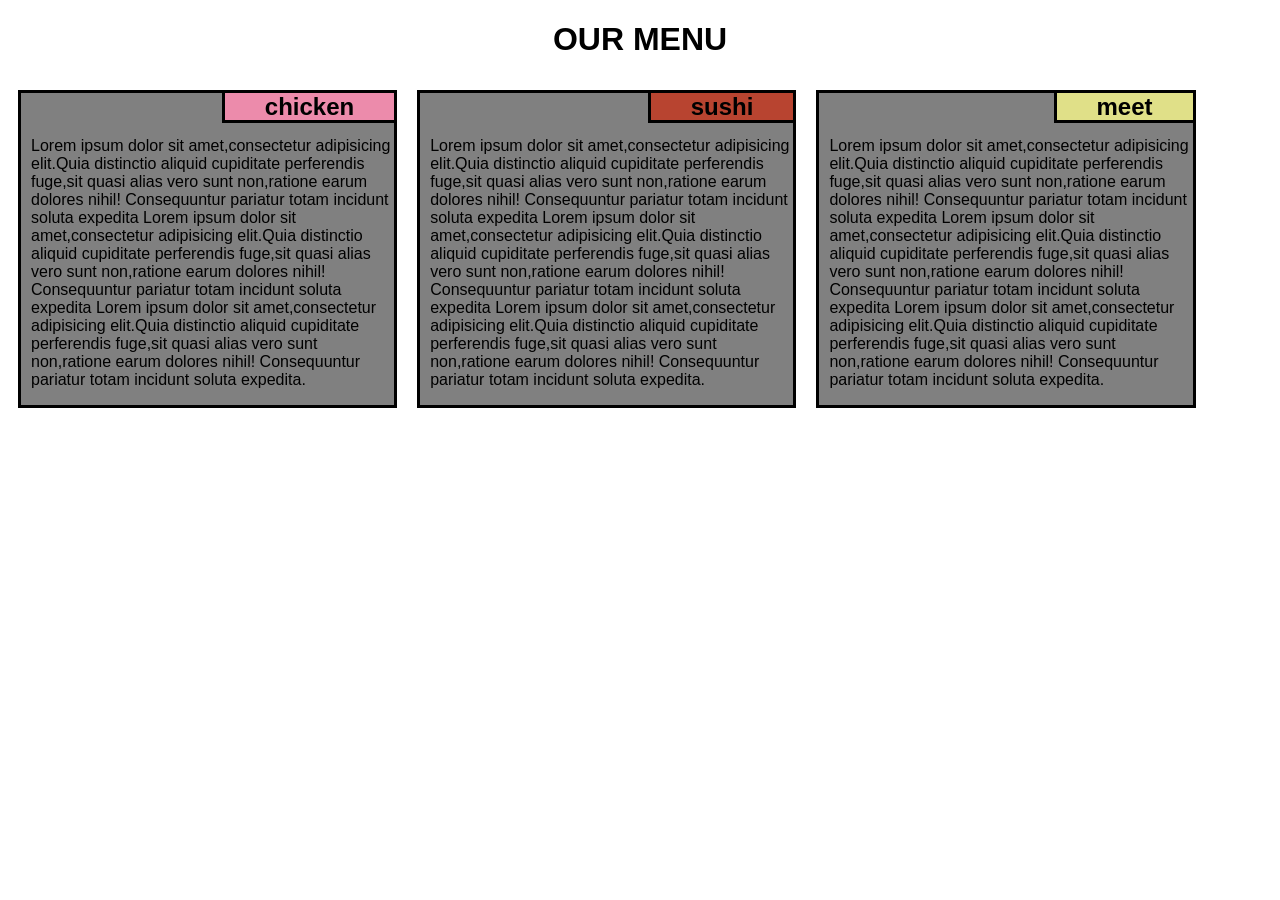
==== index.html @ 4b2fd4ef "pages not working pages were not working so changed the repository name." ====
<!doctype html>
<html>

	<head>
		<meta charset="utf-8">
		<link rel="stylesheet" type="text/css" href="CSS/style.css">
		<meta name="viewport" content="width=device-width, initial-scale=1">
		<title>Responsive Layout Assignment</title>
	</head>
	<body>

		<h1 style="text-align:center" >OUR MENU</h1>

		<div id="boxes">

			<p1 id="box1">

				<h2 id="h1"><span>chicken</span></h2>

				<p>Lorem ipsum dolor sit amet,consectetur adipisicing elit.Quia distinctio aliquid cupiditate perferendis fuge,sit quasi alias vero sunt non,ratione earum dolores nihil! Consequuntur pariatur totam incidunt soluta expedita Lorem ipsum dolor sit amet,consectetur adipisicing elit.Quia distinctio aliquid cupiditate perferendis fuge,sit quasi alias vero sunt non,ratione earum dolores nihil! Consequuntur pariatur totam incidunt soluta expedita Lorem ipsum dolor sit amet,consectetur adipisicing elit.Quia distinctio aliquid cupiditate perferendis fuge,sit quasi alias vero sunt non,ratione earum dolores nihil! Consequuntur pariatur totam incidunt soluta expedita.</p>

			</p1>

			<p1 id="box2">

				<h2 id="h2"><span>sushi</span></h2>

				<p>Lorem ipsum dolor sit amet,consectetur adipisicing elit.Quia distinctio aliquid cupiditate perferendis fuge,sit quasi alias vero sunt non,ratione earum dolores nihil! Consequuntur pariatur totam incidunt soluta expedita Lorem ipsum dolor sit amet,consectetur adipisicing elit.Quia distinctio aliquid cupiditate perferendis fuge,sit quasi alias vero sunt non,ratione earum dolores nihil! Consequuntur pariatur totam incidunt soluta expedita Lorem ipsum dolor sit amet,consectetur adipisicing elit.Quia distinctio aliquid cupiditate perferendis fuge,sit quasi alias vero sunt non,ratione earum dolores nihil! Consequuntur pariatur totam incidunt soluta expedita.</p>

			</p1>

			<p1 id="box3">

				<h2 id="h3"><span>meet</span></h2>

				<p>Lorem ipsum dolor sit amet,consectetur adipisicing elit.Quia distinctio aliquid cupiditate perferendis fuge,sit quasi alias vero sunt non,ratione earum dolores nihil! Consequuntur pariatur totam incidunt soluta expedita Lorem ipsum dolor sit amet,consectetur adipisicing elit.Quia distinctio aliquid cupiditate perferendis fuge,sit quasi alias vero sunt non,ratione earum dolores nihil! Consequuntur pariatur totam incidunt soluta expedita Lorem ipsum dolor sit amet,consectetur adipisicing elit.Quia distinctio aliquid cupiditate perferendis fuge,sit quasi alias vero sunt non,ratione earum dolores nihil! Consequuntur pariatur totam incidunt soluta expedita. </p>

			</p1>

		</div>

	</body>

</html>
---- CSS/style.css ----
*{
  
  box-sizing: border-box;

}

body{
  font-family: Arial, Helvetica, sans-serif;
}

p1{

  margin :10px;

  width : 31%;

  background-color: gray;

  border: solid black;

  float: left;

  padding-left: 10px;

}

#h1{

  text-align: right;

  margin: 0;

}

#h1 span{

  background-color: #ec8bab;

  border-left:solid black;

  border-bottom: solid black;

  padding-left: 40px;

  padding-right: 40px;

}

#h2{

  text-align: right;

  margin: 0;

}

#h2 span{

  background-color: rgb(184, 68, 48);

  border-left:solid black;

  border-bottom: solid black;

  padding-left: 40px;

  padding-right: 40px;

}

#h3{

  text-align: right;

  margin: 0;

}

#h3 span{

  background-color: #e0e088;

  border-left:solid black;

  border-bottom: solid black;

  padding-left: 40px;

  padding-right: 40px;

}

@media (min-width: 992px){

  p1{

  width: 30%;

  float : left;

  }

}

@media (min-width: 768px) and (max-width:991px ){

  p1{

  width : 45%;

  float: left;

  }

  #box3{

  width: 92%;

  }

}

@media (max-width: 767px){

  #box1{

  width:100%;

  }

  #box2{

  width: 100%;

  }

  #box3{

  width: 100%;

  }

}
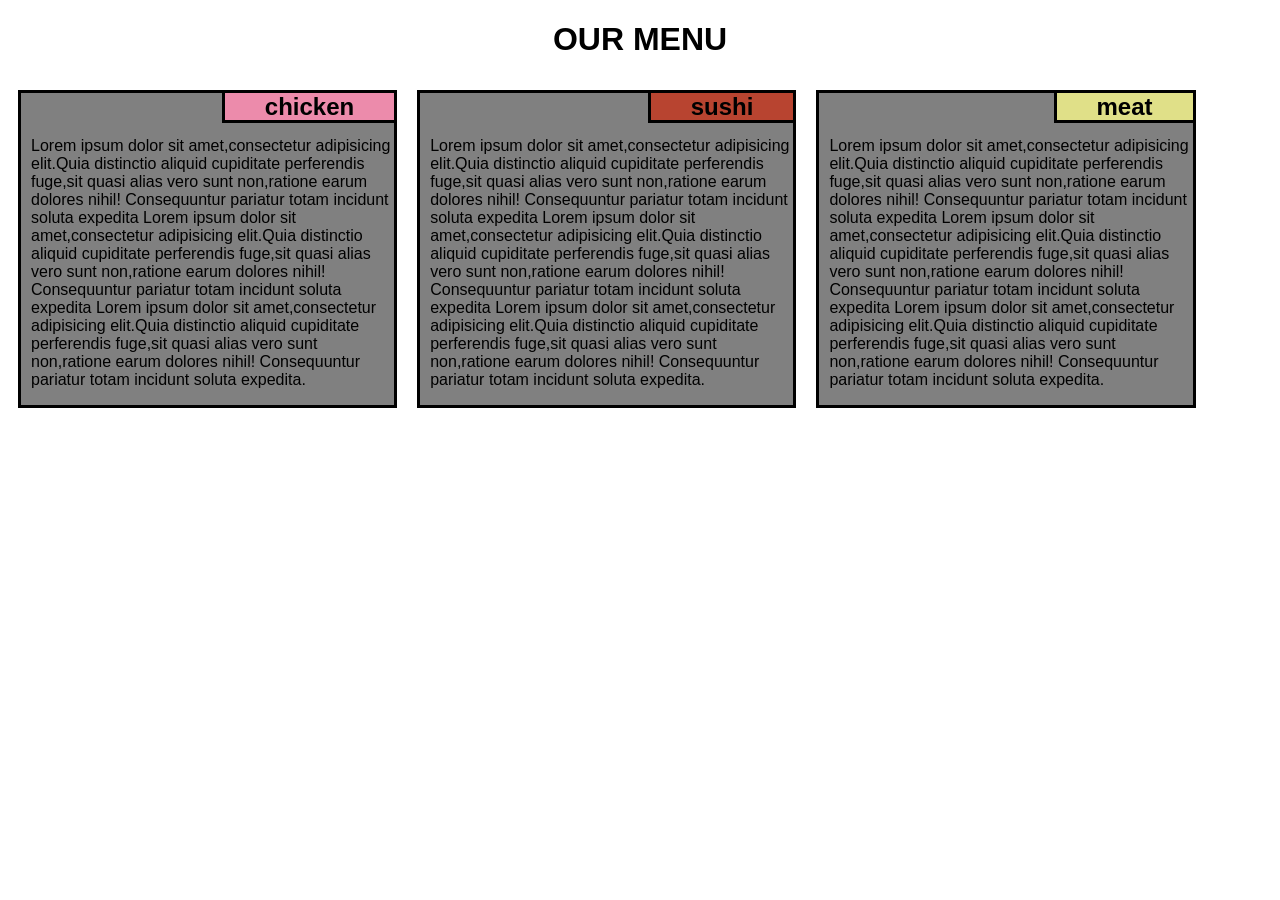
==== commit 57c78d8f: "Update index.html" ====
--- a/index.html
+++ b/index.html
@@ -31,7 +31,7 @@
 
 			<p1 id="box3">
 
-				<h2 id="h3"><span>meet</span></h2>
+				<h2 id="h3"><span>meat</span></h2>
 
 				<p>Lorem ipsum dolor sit amet,consectetur adipisicing elit.Quia distinctio aliquid cupiditate perferendis fuge,sit quasi alias vero sunt non,ratione earum dolores nihil! Consequuntur pariatur totam incidunt soluta expedita Lorem ipsum dolor sit amet,consectetur adipisicing elit.Quia distinctio aliquid cupiditate perferendis fuge,sit quasi alias vero sunt non,ratione earum dolores nihil! Consequuntur pariatur totam incidunt soluta expedita Lorem ipsum dolor sit amet,consectetur adipisicing elit.Quia distinctio aliquid cupiditate perferendis fuge,sit quasi alias vero sunt non,ratione earum dolores nihil! Consequuntur pariatur totam incidunt soluta expedita. </p>
 
@@ -41,4 +41,4 @@
 
 	</body>
 
-</html>+</html>
